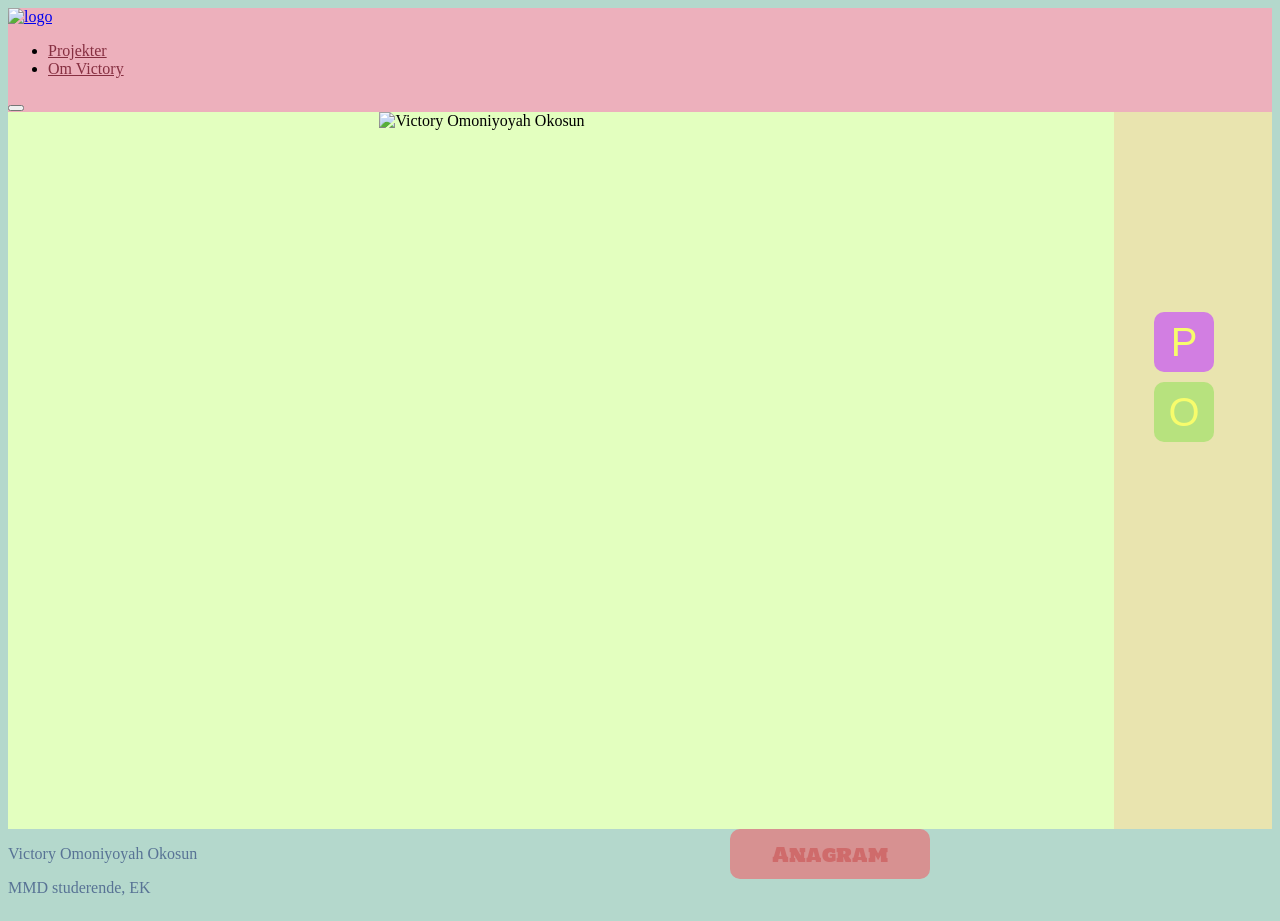
==== index.html @ b1b2e838 "forside done" ====
<!DOCTYPE html>
<html lang="da">

<head>
    <meta charset="UTF-8">
    <meta name="viewport" content="width=device-width, initial-scale=1.0">
    <title>VOO</title>

    <link rel="stylesheet" href="stylesheets/general.css">
    <link rel="stylesheet" href="stylesheets/forside.css">

    <link rel="preconnect" href="https://fonts.googleapis.com">
    <link rel="preconnect" href="https://fonts.gstatic.com" crossorigin>
    <link
        href="https://fonts.googleapis.com/css2?family=Gudea:ital,wght@0,400;0,700;1,400&family=Happy+Monkey&display=swap"
        rel="stylesheet">

    <link rel="preconnect" href="https://fonts.googleapis.com">
    <link rel="preconnect" href="https://fonts.gstatic.com" crossorigin>
    <link href="https://fonts.googleapis.com/css2?family=Holtwood+One+SC&display=swap" rel="stylesheet">

    <link rel="preconnect" href="https://fonts.googleapis.com">
    <link rel="preconnect" href="https://fonts.gstatic.com" crossorigin>
    <link href="https://fonts.googleapis.com/css2?family=Hanalei+Fill&display=swap" rel="stylesheet">

    <link rel="preconnect" href="https://fonts.googleapis.com">
    <link rel="preconnect" href="https://fonts.gstatic.com" crossorigin>
    <link href="https://fonts.googleapis.com/css2?family=Hanalei+Fill&family=Luckiest+Guy&display=swap"
        rel="stylesheet">

    <link rel="icon" type="image/png" sizes="32x32" href="forside-img/favicon.svg">
</head>

<body>
    <header>
        <a href="index.html"><img class="logo" src="forside-img/tema6-logo.svg" alt="logo"></a>
        <nav>
            <ul class="menu">
                <li><a href="projekter.html">Projekter</a></li>
                <li><a href="ommig.html">Om Victory</a></li>
            </ul>
            <button class="burger">
                <span class="line"></span>
                <span class="line"></span>
                <span class="line"></span>
            </button>
        </nav>
    </header>
    <main>
        <div id="buttonbox">
            <img id="forside1" src="forside-img/forside1.svg" alt="Victory Omoniyoyah Okosun">
            <img id="forside2" class="hide" src="forside-img/forside2.svg" alt="Victory Omoniyoyah Okosun">
            <img id="forside3" class="hide" src="forside-img/forside3mobil.svg" alt="Victory Omoniyoyah Okosun">
            <button id="knap1" class="anagram">Anagram</button>
            <button id="knap2" class="anagram hide">Reshuffle</button>
            <button id="knap3" class="anagram hide">🗘</button>
        </div>
        <div id="container">
            <div id="tomdiv" class="panel-div"></div>
            <div id="sidepanel" class="panel-div">
                <div class="button-flex">
                    <button id="pbutton" class="buttons"><a href="projekter.html">P</a></button>
                    <div class="text-hide1">rojekter</div>
                </div>
                <div class="button-flex">
                    <button id="obutton" class="buttons"><a href="projekter.html">O</a></button>
                    <div class="text-hide2">m Victory</div>
                </div>
            </div>
        </div>
    </main>
    <footer>
        <div>
            <p>Victory Omoniyoyah Okosun</p>
            <p>MMD studerende, EK</p>
        </div>
        <div class="gemknapper">
            <button id="desk-knap1" class="anagram hide show">Anagram</button>
            <button id="desk-knap2" class="anagram hide">Reshuffle</button>
            <button id="desk-knap3" class="anagram hide">🗘</button>
        </div>
    </footer>
    <script src="javascript/menu.js"></script>
    <script src="javascript/forside.js"></script>
</body>

</html>
---- stylesheets/forside.css ----
/*hide funktion*/

.hide {
  display: none;
}

/*HEADER FOOTER MAIN*/

header {
  background-color: #edb0bc;
}

footer {
  color: #587395;
  background-color: #b4d8cc;
  display: flex;
  display: grid;
  grid-template-columns: 4fr 3fr;
}

body {
  background-color: #b4d8cc;
}

main {
  padding-block: 3.5rem;
  background-color: #e3ffbf;
}

img {
  width: 100%;
  justify-self: center;
}

/*mobil menu for forside*/
.menu a {
  color: #862f41;
}

.menu a:hover {
  color: #a85969;
  font-family: "Luckiest Guy";
  font-weight: 400;
  font-style: normal;
}

@media screen and (max-width: 800px) {
  nav.active .menu {
    background-color: #fbfbc9;
  }

  .menu a {
    color: #afaf5a;
  }

  .menu a:hover {
    color: #afaf7d;
    text-decoration: none;
    font-family: "Luckiest Guy";
    font-weight: 400;
    font-style: normal;
  }
}

/*mobil anagram knapper*/

.anagram {
  font-family: "Holtwood One SC", serif;
  font-weight: 400;
  font-style: normal;
  font-size: 1.2rem;
  height: 50px;
  width: 200px;
  border-radius: 10px;
  border: none;
}

.anagram:hover {
  box-shadow: 2px 3px 6px #a3b788a1;
}

#knap1 {
  background-color: #d79191;
  color: #cf6b6b;
}

#knap2 {
  background-color: #9cabbe;
  color: #4c7da7;
}

#knap3 {
  background-color: #6fd374;
  color: #39934f;
  font-size: 1.5rem;
  font-weight: 900;
}

#buttonbox {
  text-align: center;
}

/*desktop footer knapper som ikke skal vises i mobil*/

.gemknapper {
  display: none;
}

/*projekt/om mig knapper, skal ikke vises i mobil*/
.buttons {
  display: none;
}

.text-hide1 {
  display: none;
}

.text-hide2 {
  display: none;
}

/*forside media queries*/

@media screen and (min-width: 500px) {
  img {
    width: 100%;
    justify-self: center;
  }
}

@media screen and (min-width: 700px) {
  img {
    width: 590px;
    justify-self: center;
  }
}

@media screen and (min-width: 800px) {
  img {
    width: 590px;
    justify-self: center;
  }
}

@media screen and (min-width: 1230px) {
  /*generelt*/

  body {
    overflow-y: hidden;
  }

  main {
    padding: 0;
    display: grid;
    grid-template-columns: 3fr 1fr;
  }

  img {
    width: 689px;
    justify-self: center;
  }

  /*SIDEPANEL*/

  #container {
    background-color: #e3ffbf;
    display: grid;
    grid-template-columns: 2fr 3fr;
    display: flex;
  }

  .panel-div {
    flex: 1;
    transition: 0.5s;
    height: 517px;
    padding-top: 200px;
    padding-left: 40px;
  }

  #tomdiv {
    background-color: #e3ffbf;
  }

  #sidepanel {
    background-color: #e9e4af;
  }

  #sidepanel:hover {
    flex: 6;
    background-color: #efc8eb;
  }

  .text-hide1 {
    display: none;
  }

  .text-hide2 {
    display: none;
  }

  .buttons:hover + .text-hide1 {
    display: block;
    color: #e27eb5;
    font-family: "Luckiest Guy";
    font-weight: 400;
    font-style: normal;
    font-size: 1.7rem;
    padding-top: 12px;
    padding-left: 5px;
  }

  .buttons:hover + .text-hide2 {
    display: block;
    color: #5bbe9f;
    font-family: "Luckiest Guy";
    font-weight: 400;
    font-style: normal;
    font-size: 1.7rem;
    padding-top: 12px;
    padding-left: 5px;
  }

  .button-flex {
    display: flex;
  }
  /*projekt og om mig knapper*/

  .buttons {
    padding: 0.5rem;
    font-size: 2.5rem;
    width: 60px;
    height: 60px;
    border-radius: 10px;
    border: none;
    display: flex;
    display: block;
    margin-bottom: 10px;
  }

  .buttons a {
    color: #f7fc6c;
    text-decoration: none;
  }

  .buttons:hover {
    box-shadow: 2px 4px 6px #827e5378;
  }
  #pbutton {
    background-color: #d27ee2;
    color: #f7fc6c;
  }

  #pbutton:hover {
    background-color: #e27eb5;
    color: #f7fc6c;
  }

  #obutton {
    background-color: #b7e27e;
    color: #f7fc6c;
  }

  #obutton:hover {
    background-color: #5bbe9f;
  }
  /*mobil anagram knapper, skal ikke vises*/
  #knap1 {
    display: none;
  }

  #knap2 {
    display: none;
  }

  #knap3 {
    display: none;
  }

  /*desktop anagram knapper*/

  .gemknapper {
    display: block;
  }

  .anagram:hover {
    box-shadow: 2px 3px 10px #65897dbd;
  }

  #desk-knap1 {
    background-color: #d79191;
    color: #cf6b6b;
  }

  /*til at vise desktop 1. anagram knap*/
  .show {
    display: block;
  }

  #desk-knap2 {
    background-color: #ab8daf;
    color: #994ca7;
  }

  #desk-knap3 {
    padding-block: 0.1rem;
    background-color: #6fd374;
    color: #39934f;
    font-size: 1.5rem;
    font-weight: 900;
  }
}
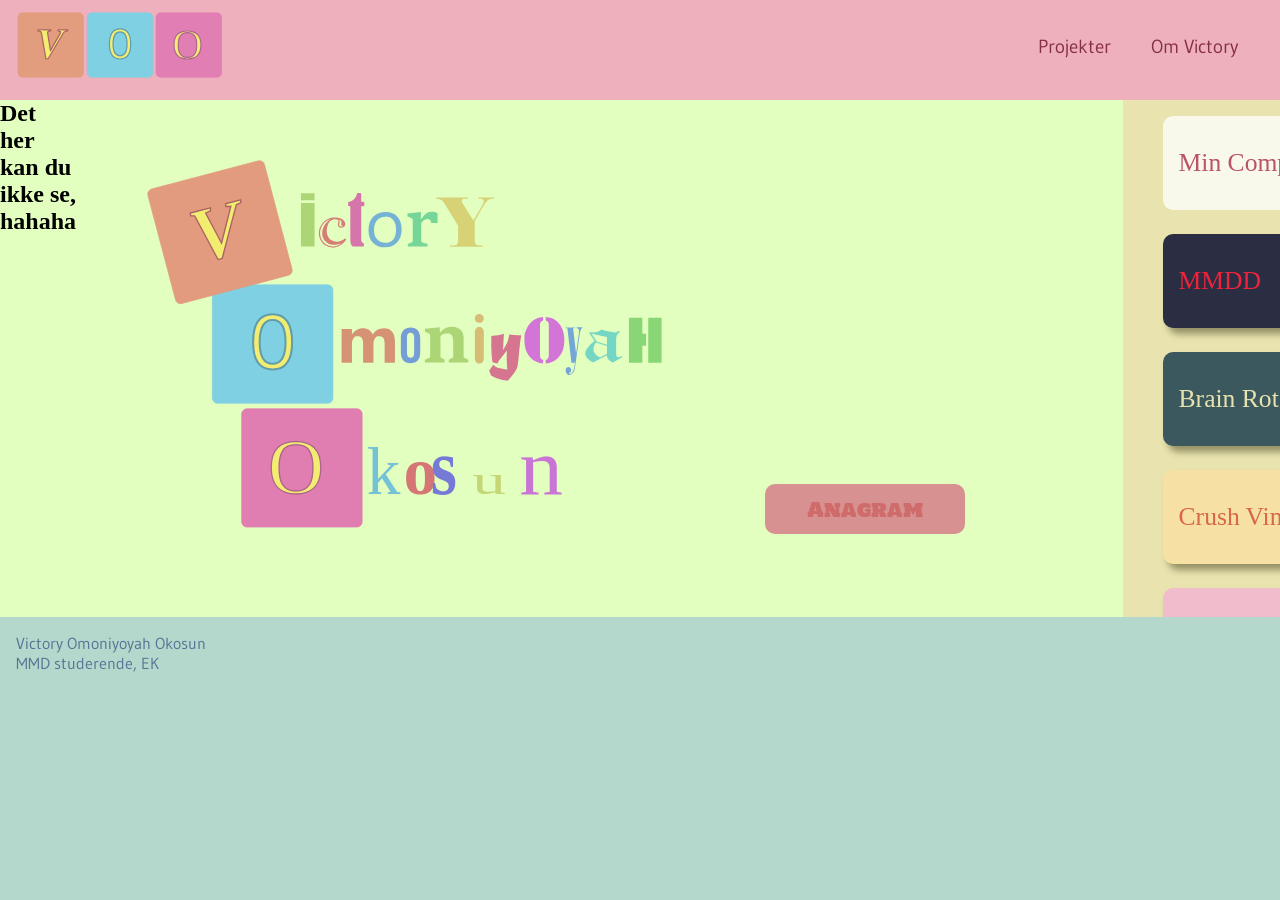
==== commit 61fc4990: "yuh so far" ====
--- a/index.html
+++ b/index.html
@@ -8,6 +8,7 @@
 
     <link rel="stylesheet" href="stylesheets/general.css">
     <link rel="stylesheet" href="stylesheets/forside.css">
+    <link rel="stylesheet" href="stylesheets/sidepanel.css">
 
     <link rel="preconnect" href="https://fonts.googleapis.com">
     <link rel="preconnect" href="https://fonts.gstatic.com" crossorigin>
@@ -47,26 +48,40 @@
         </nav>
     </header>
     <main>
-        <div id="buttonbox">
-            <img id="forside1" src="forside-img/forside1.svg" alt="Victory Omoniyoyah Okosun">
-            <img id="forside2" class="hide" src="forside-img/forside2.svg" alt="Victory Omoniyoyah Okosun">
-            <img id="forside3" class="hide" src="forside-img/forside3mobil.svg" alt="Victory Omoniyoyah Okosun">
-            <button id="knap1" class="anagram">Anagram</button>
-            <button id="knap2" class="anagram hide">Reshuffle</button>
-            <button id="knap3" class="anagram hide">🗘</button>
+        <div id="anagram-main">
+            <div class="tryknu">
+                <h2>Det her kan du ikke se, hahaha</h2>
+            </div>
+            <div id="buttonbox">
+                <img id="forside1" src="forside-img/forside1.svg" alt="Victory Omoniyoyah Okosun">
+                <img id="forside2" class="hide" src="forside-img/forside2.svg" alt="Victory Omoniyoyah Okosun">
+                <img id="forside3" class="hide" src="forside-img/forside3mobil.svg" alt="Victory Omoniyoyah Okosun">
+                <button id="knap1" class="anagram">Anagram</button>
+                <button id="knap2" class="anagram hide">Reshuffle</button>
+                <button id="knap3" class="anagram hide">🗘</button>
+            </div>
+            <div class="anagramknap">
+                <div class="gemknapper">
+                    <button id="desk-knap1" class="anagram hide show">Anagram</button>
+                    <button id="desk-knap2" class="anagram hide">Reshuffle</button>
+                    <button id="desk-knap3" class="anagram hide">🗘</button>
+                </div>
+            </div>
         </div>
         <div id="container">
             <div id="tomdiv" class="panel-div"></div>
+
             <div id="sidepanel" class="panel-div">
-                <div class="button-flex">
-                    <button id="pbutton" class="buttons"><a href="projekter.html">P</a></button>
-                    <div class="text-hide1">rojekter</div>
-                </div>
-                <div class="button-flex">
-                    <button id="obutton" class="buttons"><a href="projekter.html">O</a></button>
-                    <div class="text-hide2">m Victory</div>
-                </div>
+                <a class="genvej mc" href="https://vicky8484.github.io/Studiestart-website/">Min Computer</a>
+                <a class="genvej mmdd" href="https://vicky8484.github.io/mmdd-website/">MMDD</a>
+                <a class="genvej br" href="https://vicky8484.github.io/brainrot/">Brain Rot</a>
+                <a class="genvej cv" href="https://vicky8484.github.io/crush_vintage_redesign/">Crush Vintage</a>
+                <a class="genvej bk" href="https://vicky8484.github.io/babykristen/">Baby Kristen</a>
+                <a class="genvej hskt" href="https://vicky8484.github.io/dobbel_header/">HSKT</a>
+                <a class="genvej os" href="https://vicky8484.github.io/spil_site/">Onclick Spil</a>
+                <a class="genvej quiz" href="https://vicky8484.github.io/survey-site/">Quiz</a>
             </div>
+
         </div>
     </main>
     <footer>
@@ -74,11 +89,6 @@
             <p>Victory Omoniyoyah Okosun</p>
             <p>MMD studerende, EK</p>
         </div>
-        <div class="gemknapper">
-            <button id="desk-knap1" class="anagram hide show">Anagram</button>
-            <button id="desk-knap2" class="anagram hide">Reshuffle</button>
-            <button id="desk-knap3" class="anagram hide">🗘</button>
-        </div>
     </footer>
     <script src="javascript/menu.js"></script>
     <script src="javascript/forside.js"></script>
--- a/stylesheets/general.css
+++ b/stylesheets/general.css
@@ -0,0 +1,142 @@
+/*************** Reset *********************/
+* {
+  margin: 0;
+  padding: 0;
+  box-sizing: border-box;
+}
+
+img {
+  width: 100%;
+  height: auto;
+  display: block;
+}
+
+/*HEADER - ENS PÅ ALLE SIDER*/
+header {
+  top: 0;
+  display: flex;
+  justify-content: space-between;
+  align-items: center;
+  padding: 1rem;
+  padding-top: 0.5rem;
+  padding-left: 0.5rem;
+  padding-right: 2rem;
+  font-family: "Gudea", sans-serif;
+  font-weight: 400;
+  font-style: normal;
+  height: 100px;
+  font-size: 1.2rem;
+}
+
+.logo {
+  width: 320px;
+}
+
+.logo:hover {
+  width: 305px;
+  animation: slide 1s ease-out infinite;
+}
+
+@keyframes slide {
+  50% {
+    opacity: 70%;
+  }
+  70% {
+    filter: saturate(200%);
+  }
+}
+
+.menu {
+  display: flex;
+  list-style: none;
+  margin: 0;
+  padding: 0;
+}
+
+.menu li {
+  margin-right: 20px;
+}
+
+.menu li:last-child {
+  margin-right: 0;
+}
+
+.menu a {
+  display: block;
+  padding: 10px;
+  text-decoration: none;
+  transition: color 0.3s;
+  text-align: end;
+}
+
+.burger {
+  width: 30px;
+  height: 20px;
+  cursor: pointer;
+}
+
+.burger .line {
+  display: block;
+  width: 50px;
+  height: 5px;
+  background-color: #ca6c8f;
+  margin-bottom: 7px;
+  transition: 0.2s linear;
+}
+.burger {
+  display: none;
+}
+
+@media screen and (max-width: 800px) {
+  .menu {
+    display: none;
+  }
+
+  .burger {
+    display: block;
+    background-color: transparent;
+    border: 0;
+  }
+  .burger.active .line:nth-child(1) {
+    transform: rotate(45deg) translate(5px, 5px);
+    transition: 0.2s linear;
+  }
+
+  .burger.active .line:nth-child(2) {
+    opacity: 0;
+    transition: 0.15s linear;
+  }
+
+  .burger.active .line:nth-child(3) {
+    transform: rotate(-45deg) translate(5px, -5px);
+    transition: 0.2s linear;
+  }
+
+  nav.active .menu {
+    display: block;
+    position: absolute;
+    top: 100px;
+    left: 0;
+    width: 100%;
+    box-shadow: 0 10px 10px rgba(0, 0, 0, 0.1);
+    z-index: 1;
+  }
+
+  nav.active .menu li {
+    margin: 10px 20px;
+  }
+
+  nav.active .menu a {
+    font-size: 24px;
+  }
+}
+
+footer {
+  padding-left: 1rem;
+  padding-top: 1rem;
+  padding-bottom: 0.8rem;
+  font-family: "Gudea", sans-serif;
+  font-weight: 400;
+  font-style: normal;
+  font-size: 1rem;
+}
--- a/stylesheets/forside.css
+++ b/stylesheets/forside.css
@@ -60,6 +60,11 @@
     font-weight: 400;
     font-style: normal;
   }
+}
+
+/*tekst der ikke skal være i mobil*/
+.tryknu {
+  display: none;
 }
 
 /*mobil anagram knapper*/
@@ -160,109 +165,20 @@
     justify-self: center;
   }
 
-  /*SIDEPANEL*/
-
-  #container {
-    background-color: #e3ffbf;
+  #anagram-main {
     display: grid;
-    grid-template-columns: 2fr 3fr;
+    grid-template-columns: 1fr 3fr 2fr;
     display: flex;
   }
 
-  .panel-div {
-    flex: 1;
-    transition: 0.5s;
-    height: 517px;
-    padding-top: 200px;
-    padding-left: 40px;
-  }
-
-  #tomdiv {
-    background-color: #e3ffbf;
-  }
-
-  #sidepanel {
-    background-color: #e9e4af;
-  }
-
-  #sidepanel:hover {
-    flex: 6;
-    background-color: #efc8eb;
-  }
-
-  .text-hide1 {
-    display: none;
-  }
-
-  .text-hide2 {
-    display: none;
-  }
-
-  .buttons:hover + .text-hide1 {
-    display: block;
-    color: #e27eb5;
-    font-family: "Luckiest Guy";
-    font-weight: 400;
-    font-style: normal;
-    font-size: 1.7rem;
-    padding-top: 12px;
-    padding-left: 5px;
-  }
-
-  .buttons:hover + .text-hide2 {
-    display: block;
-    color: #5bbe9f;
-    font-family: "Luckiest Guy";
-    font-weight: 400;
-    font-style: normal;
-    font-size: 1.7rem;
-    padding-top: 12px;
-    padding-left: 5px;
-  }
-
-  .button-flex {
-    display: flex;
-  }
-  /*projekt og om mig knapper*/
-
-  .buttons {
-    padding: 0.5rem;
-    font-size: 2.5rem;
-    width: 60px;
-    height: 60px;
-    border-radius: 10px;
-    border: none;
-    display: flex;
-    display: block;
-    margin-bottom: 10px;
-  }
-
-  .buttons a {
-    color: #f7fc6c;
-    text-decoration: none;
-  }
-
-  .buttons:hover {
-    box-shadow: 2px 4px 6px #827e5378;
-  }
-  #pbutton {
-    background-color: #d27ee2;
-    color: #f7fc6c;
-  }
-
-  #pbutton:hover {
-    background-color: #e27eb5;
-    color: #f7fc6c;
-  }
-
-  #obutton {
-    background-color: #b7e27e;
-    color: #f7fc6c;
-  }
-
-  #obutton:hover {
-    background-color: #5bbe9f;
-  }
+  .tryknu {
+    display: block;
+  }
+  .anagramknap {
+    display: block;
+    padding-top: 24rem;
+  }
+
   /*mobil anagram knapper, skal ikke vises*/
   #knap1 {
     display: none;
--- a/stylesheets/sidepanel.css
+++ b/stylesheets/sidepanel.css
@@ -0,0 +1,93 @@
+/*SIDEPANEL*/
+
+@media screen and (min-width: 1230px) {
+  /*container om det hele*/
+  #container {
+    background-color: #e3ffbf;
+    display: grid;
+    grid-template-columns: 2fr 3fr;
+    display: flex;
+  }
+
+  /*den tomme div*/
+  .panel-div {
+    flex: 1;
+    transition: 0.5s;
+    height: 517px;
+    padding-top: 1rem;
+    padding-left: 40px;
+  }
+
+  /*stadig den tomme div, men bevare transition*/
+  #tomdiv {
+    background-color: #e3ffbf;
+  }
+
+  /*diven med indhold*/
+  #sidepanel {
+    background-color: #e9e4af;
+    overflow-x: hidden;
+  }
+
+  #sidepanel:hover {
+    flex: 6;
+    background-color: #efc8eb;
+    overflow-y: scroll;
+  }
+
+  /*sidepanel genveje*/
+  .genvej {
+    font-size: 1.6rem;
+    color: black;
+    background-color: white;
+    padding-block: 2rem;
+    width: 200px;
+    margin-bottom: 1.5rem;
+    border-radius: 10px;
+    box-shadow: 10x 5px 6px black;
+    text-decoration: none;
+    padding-left: 1rem;
+    display: flex;
+  }
+}
+
+/*knappers forskellige farver*/
+.mc {
+  background-color: #f9f9eb;
+  color: #b95468;
+}
+.mmdd {
+  background-color: #2b2d42;
+  color: #ef233c;
+  box-shadow: #949065 5px 6px 7px;
+}
+.br {
+  background-color: #3a585d;
+  color: #e7e3b0;
+  box-shadow: #949065 5px 6px 7px;
+}
+.cv {
+  background-color: #f6e0a3;
+  color: #d76748;
+  box-shadow: #949065 5px 6px 7px;
+}
+.bk {
+  background-color: #f1bdcd;
+  color: #b02759;
+  box-shadow: #949065 5px 6px 7px;
+}
+.hskt {
+  background-color: #e8e8e0;
+  color: #c8586e;
+  box-shadow: #949065 5px 6px 7px;
+}
+.os {
+  background-color: #a4c5e2;
+  color: #a24a4a;
+  box-shadow: #949065 5px 6px 7px;
+}
+.quiz {
+  background-color: #b6f290;
+  color: #eb4593;
+  box-shadow: #949065 5px 6px 7px;
+}
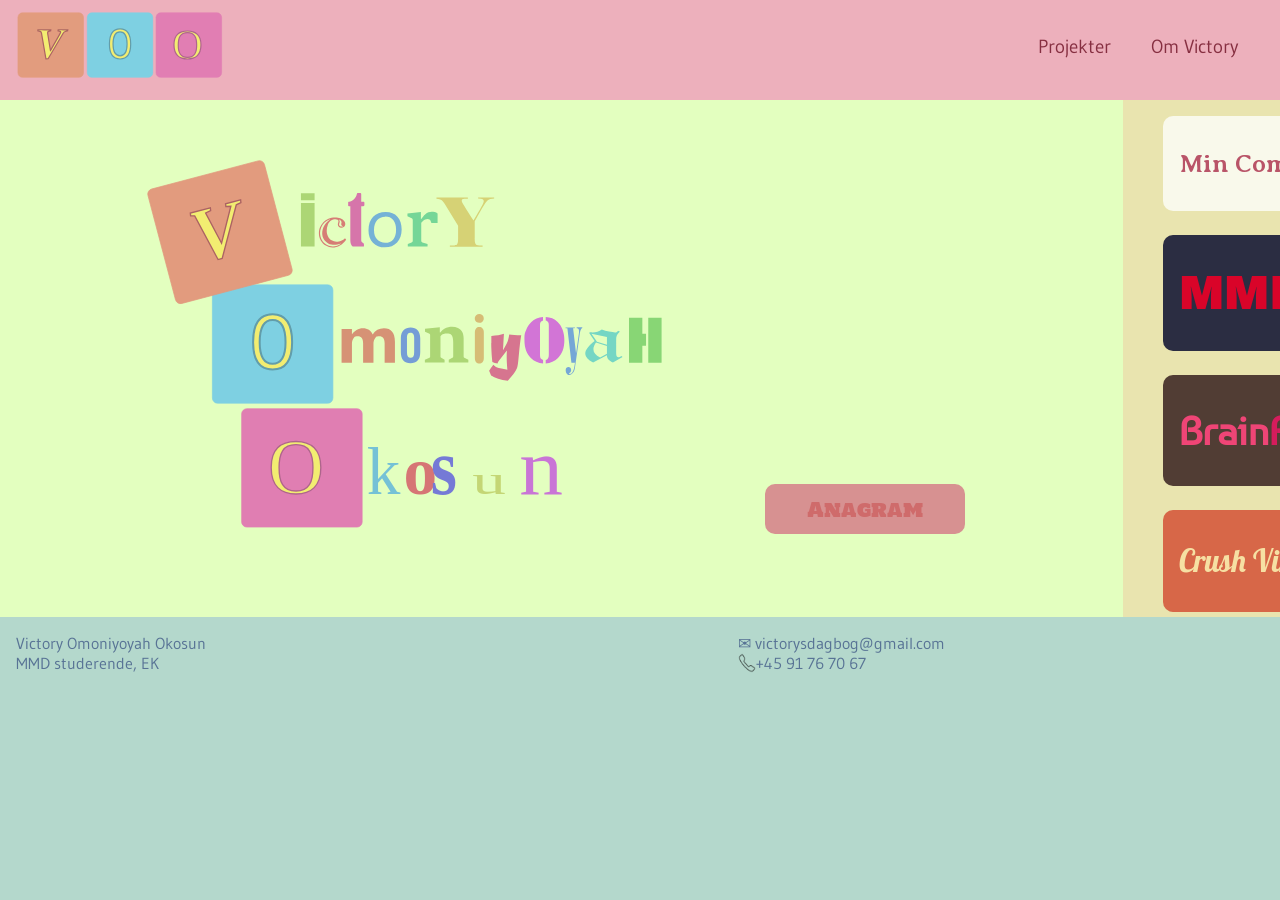
==== commit 583cbf28: "næsten helt done" ====
--- a/index.html
+++ b/index.html
@@ -29,6 +29,30 @@
     <link href="https://fonts.googleapis.com/css2?family=Hanalei+Fill&family=Luckiest+Guy&display=swap"
         rel="stylesheet">
 
+    <!--MC font-->
+    <link
+        href="https://fonts.googleapis.com/css2?family=Averia+Serif+Libre:ital,wght@0,300;0,400;0,700;1,300;1,400;1,700&family=Luckiest+Guy&display=swap"
+        rel="stylesheet">
+
+    <!--MMDD font-->
+    <link href="https://fonts.googleapis.com/css2?family=Archivo+Black&display=swap" rel="stylesheet">
+
+    <!--BR font-->
+    <link href="https://fonts.googleapis.com/css2?family=Baumans&display=swap" rel="stylesheet">
+
+    <!--CV font-->
+    <link href="https://fonts.googleapis.com/css2?family=Lobster&display=swap" rel="stylesheet">
+
+    <!--BK font-->
+    <link href="https://fonts.googleapis.com/css2?family=Jomhuria&display=swap" rel="stylesheet">
+
+    <!--HSKT font-->
+    <link href="https://fonts.googleapis.com/css2?family=Abhaya+Libre:wght@400;500;600;700;800&display=swap"
+        rel="stylesheet">
+
+    <!--OS font-->
+    <link href="https://fonts.googleapis.com/css2?family=Happy+Monkey&display=swap" rel="stylesheet">
+
     <link rel="icon" type="image/png" sizes="32x32" href="forside-img/favicon.svg">
 </head>
 
@@ -50,7 +74,7 @@
     <main>
         <div id="anagram-main">
             <div class="tryknu">
-                <h2>Det her kan du ikke se, hahaha</h2>
+                <h2 class="gemt-tekst">Det her kan du ikke se, hahaha</h2>
             </div>
             <div id="buttonbox">
                 <img id="forside1" src="forside-img/forside1.svg" alt="Victory Omoniyoyah Okosun">
@@ -73,13 +97,20 @@
 
             <div id="sidepanel" class="panel-div">
                 <a class="genvej mc" href="https://vicky8484.github.io/Studiestart-website/">Min Computer</a>
-                <a class="genvej mmdd" href="https://vicky8484.github.io/mmdd-website/">MMDD</a>
-                <a class="genvej br" href="https://vicky8484.github.io/brainrot/">Brain Rot</a>
+                <a class="genvej mmdd" href="https://vicky8484.github.io/mmdd-website/">
+                    <p class="mmd">MMD</p>D
+                </a>
+                <a class="genvej br" href="https://vicky8484.github.io/brainrot/">Brain
+                    <p class="rot1">R</p>
+                    <p class="rot2">o</p>
+                    <p class="rot3">t</p>
+                </a>
                 <a class="genvej cv" href="https://vicky8484.github.io/crush_vintage_redesign/">Crush Vintage</a>
-                <a class="genvej bk" href="https://vicky8484.github.io/babykristen/">Baby Kristen</a>
+                <a class="genvej bk" href="https://vicky8484.github.io/babykristen/">Baby Kristen ✟</a>
                 <a class="genvej hskt" href="https://vicky8484.github.io/dobbel_header/">HSKT</a>
                 <a class="genvej os" href="https://vicky8484.github.io/spil_site/">Onclick Spil</a>
-                <a class="genvej quiz" href="https://vicky8484.github.io/survey-site/">Quiz</a>
+                <a class="genvej quiz" href="https://vicky8484.github.io/survey-site/">Q<p class="qui">u</p>i<p
+                        class="qui">Z</p></a>
             </div>
 
         </div>
@@ -89,6 +120,11 @@
             <p>Victory Omoniyoyah Okosun</p>
             <p>MMD studerende, EK</p>
         </div>
+        <div>
+            <p>✉ victorysdagbog@gmail.com</p>
+            <p class="foot-flex"><img class="minify" src="forside-img/icons8-phone-50.png" alt="telefon ikon"> +45 91 76
+                70 67</p>
+        </div>
     </footer>
     <script src="javascript/menu.js"></script>
     <script src="javascript/forside.js"></script>
--- a/stylesheets/general.css
+++ b/stylesheets/general.css
@@ -140,3 +140,13 @@
   font-style: normal;
   font-size: 1rem;
 }
+
+/*footer ikon*/
+.minify {
+  width: 18px;
+  opacity: 70%;
+}
+
+.foot-flex {
+  display: flex;
+}
--- a/stylesheets/sidepanel.css
+++ b/stylesheets/sidepanel.css
@@ -55,39 +55,98 @@
 .mc {
   background-color: #f9f9eb;
   color: #b95468;
+  font-family: "Averia Serif Libre", serif;
+  font-weight: 600;
+  font-style: normal;
 }
 .mmdd {
   background-color: #2b2d42;
   color: #ef233c;
-  box-shadow: #949065 5px 6px 7px;
+  font-family: "Archivo Black", sans-serif;
+  font-weight: 400;
+  font-style: normal;
+  font-size: 3rem;
 }
 .br {
-  background-color: #3a585d;
-  color: #e7e3b0;
-  box-shadow: #949065 5px 6px 7px;
+  background-color: #513d34;
+  color: #ef4576;
+  font-family: "Baumans", system-ui;
+  font-weight: 800;
+  font-style: normal;
+  font-size: 2.5rem;
 }
+
+/*andre bogstaver i rot*/
+.rot1 {
+  color: #d51c5c;
+}
+.rot2 {
+  color: #893b1c;
+}
+.rot3 {
+  color: #5b6a2f;
+}
+
+/*andre bogstaver i mmdd bortset fra d*/
+.mmd {
+  color: #d90429;
+}
+/***/
 .cv {
-  background-color: #f6e0a3;
-  color: #d76748;
-  box-shadow: #949065 5px 6px 7px;
+  background-color: #d76748;
+  color: #f6e0a3;
+  font-family: "Lobster", sans-serif;
+  font-weight: 400;
+  font-style: normal;
+  font-size: 1.9rem;
 }
 .bk {
   background-color: #f1bdcd;
   color: #b02759;
-  box-shadow: #949065 5px 6px 7px;
+  font-family: "Jomhuria", serif;
+  font-weight: 400;
+  font-style: normal;
+  font-size: 2.8rem;
+  padding-block: 1rem;
 }
 .hskt {
   background-color: #e8e8e0;
   color: #c8586e;
-  box-shadow: #949065 5px 6px 7px;
+  font-family: "Abhaya Libre", serif;
+  font-weight: 800;
+  font-style: normal;
+  font-size: 3rem;
+  padding-left: 2.1rem;
+  text-decoration: line-through 1px #d98595;
 }
 .os {
   background-color: #a4c5e2;
   color: #a24a4a;
-  box-shadow: #949065 5px 6px 7px;
+  font-family: "Happy Monkey", system-ui;
+  font-weight: 600;
+  font-style: normal;
+  padding-left: 2rem;
 }
 .quiz {
   background-color: #b6f290;
+  color: #3c8218;
+  font-family: "Archivo Black", sans-serif;
+  font-weight: 400;
+  font-style: normal;
+  font-size: 3rem;
+  padding-left: 2rem;
+  text-decoration: underline 2px;
+}
+
+.qui {
   color: #eb4593;
-  box-shadow: #949065 5px 6px 7px;
 }
+
+/*hover state*/
+.genvej:hover {
+  box-shadow: #74376e89 5px 6px 7px;
+}
+
+.gemt-tekst {
+  visibility: hidden;
+}
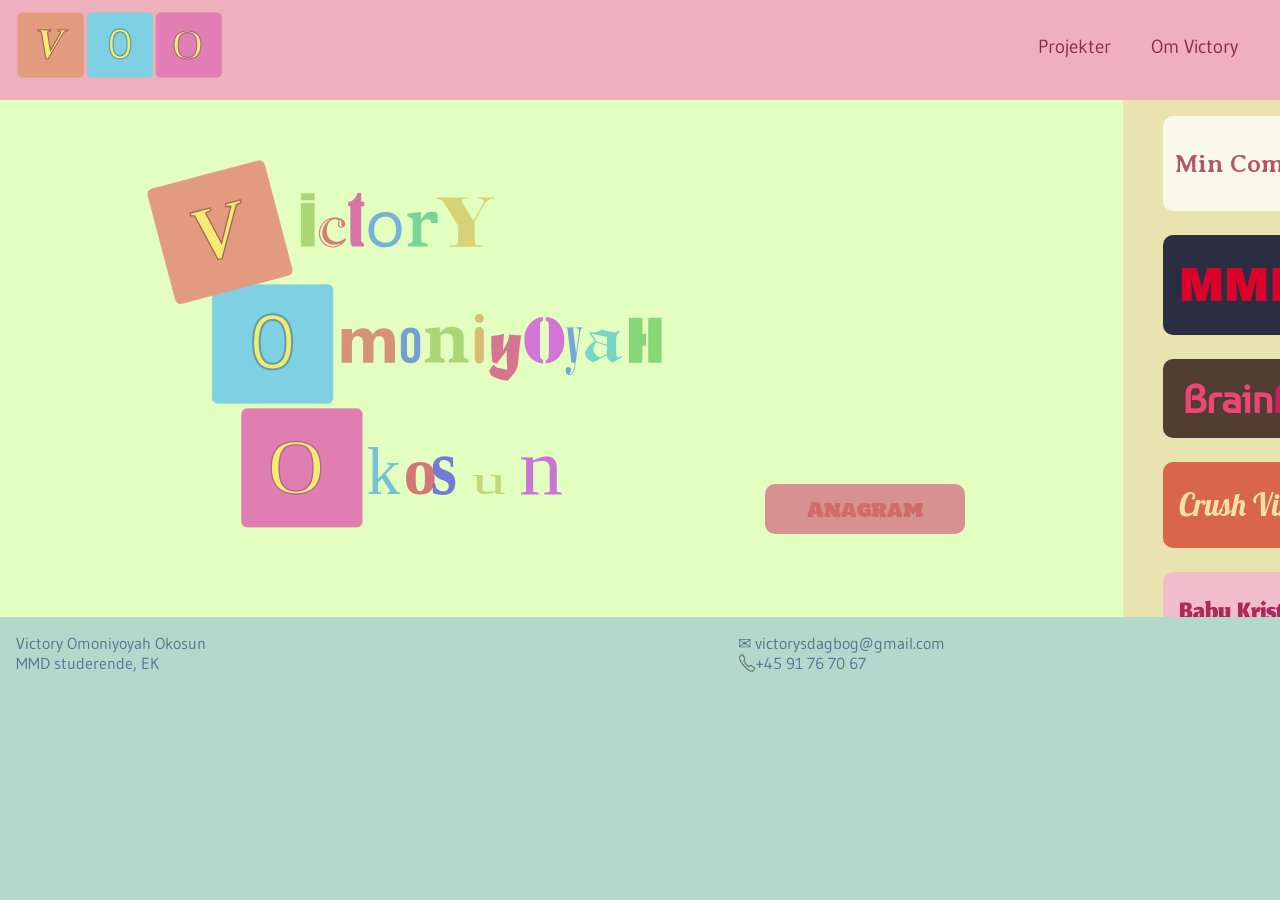
==== commit 2f96da13: "finally fricken chicken done done done" ====
--- a/index.html
+++ b/index.html
@@ -111,6 +111,7 @@
                 <a class="genvej os" href="https://vicky8484.github.io/spil_site/">Onclick Spil</a>
                 <a class="genvej quiz" href="https://vicky8484.github.io/survey-site/">Q<p class="qui">u</p>i<p
                         class="qui">Z</p></a>
+                <a class="genvej faces" href="https://vicky8484.github.io/faces/">Faces!</a>
             </div>
 
         </div>
--- a/stylesheets/general.css
+++ b/stylesheets/general.css
@@ -139,6 +139,15 @@
   font-weight: 400;
   font-style: normal;
   font-size: 1rem;
+  z-index: 20;
+}
+
+footer {
+  color: #587395;
+  background-color: #b4d8cc;
+  display: flex;
+  display: grid;
+  grid-template-columns: 4fr 3fr;
 }
 
 /*footer ikon*/
--- a/stylesheets/sidepanel.css
+++ b/stylesheets/sidepanel.css
@@ -1,8 +1,12 @@
 /*SIDEPANEL*/
+#container {
+  display: none;
+}
 
 @media screen and (min-width: 1230px) {
   /*container om det hele*/
   #container {
+    display: block;
     background-color: #e3ffbf;
     display: grid;
     grid-template-columns: 2fr 3fr;
@@ -40,13 +44,11 @@
     font-size: 1.6rem;
     color: black;
     background-color: white;
-    padding-block: 2rem;
     width: 200px;
     margin-bottom: 1.5rem;
     border-radius: 10px;
     box-shadow: 10x 5px 6px black;
     text-decoration: none;
-    padding-left: 1rem;
     display: flex;
   }
 }
@@ -58,7 +60,10 @@
   font-family: "Averia Serif Libre", serif;
   font-weight: 600;
   font-style: normal;
+  padding-block: 2rem;
+  padding-left: 0.7rem;
 }
+
 .mmdd {
   background-color: #2b2d42;
   color: #ef233c;
@@ -66,7 +71,10 @@
   font-weight: 400;
   font-style: normal;
   font-size: 3rem;
+  padding-block: 1.5rem;
+  padding-left: 1rem;
 }
+
 .br {
   background-color: #513d34;
   color: #ef4576;
@@ -74,6 +82,8 @@
   font-weight: 800;
   font-style: normal;
   font-size: 2.5rem;
+  padding-block: 1rem;
+  padding-left: 1.3rem;
 }
 
 /*andre bogstaver i rot*/
@@ -99,16 +109,22 @@
   font-weight: 400;
   font-style: normal;
   font-size: 1.9rem;
+  padding-block: 1.5rem;
+  padding-left: 1rem;
 }
+
 .bk {
   background-color: #f1bdcd;
   color: #b02759;
   font-family: "Jomhuria", serif;
   font-weight: 400;
   font-style: normal;
-  font-size: 2.8rem;
-  padding-block: 1rem;
+  font-size: 2.6rem;
+  padding-top: 0.5rem;
+  padding-bottom: 1rem;
+  padding-left: 1rem;
 }
+
 .hskt {
   background-color: #e8e8e0;
   color: #c8586e;
@@ -116,17 +132,21 @@
   font-weight: 800;
   font-style: normal;
   font-size: 3rem;
+  padding-block: 2rem;
   padding-left: 2.1rem;
   text-decoration: line-through 1px #d98595;
 }
+
 .os {
   background-color: #a4c5e2;
   color: #a24a4a;
   font-family: "Happy Monkey", system-ui;
   font-weight: 600;
   font-style: normal;
-  padding-left: 2rem;
+  padding-left: 1.8rem;
+  padding-block: 1.5rem;
 }
+
 .quiz {
   background-color: #b6f290;
   color: #3c8218;
@@ -134,8 +154,22 @@
   font-weight: 400;
   font-style: normal;
   font-size: 3rem;
+  padding-block: 1rem;
   padding-left: 2rem;
   text-decoration: underline 2px;
+}
+
+.faces {
+  background-color: #ffa3ba;
+  color: white;
+  text-shadow: black 2px 3px 4px;
+  font-family: "Jomhuria", serif;
+  font-weight: 400;
+  font-style: normal;
+  font-size: 5rem;
+  padding-left: 2rem;
+  padding-top: 0.5rem;
+  display: flex;
 }
 
 .qui {
